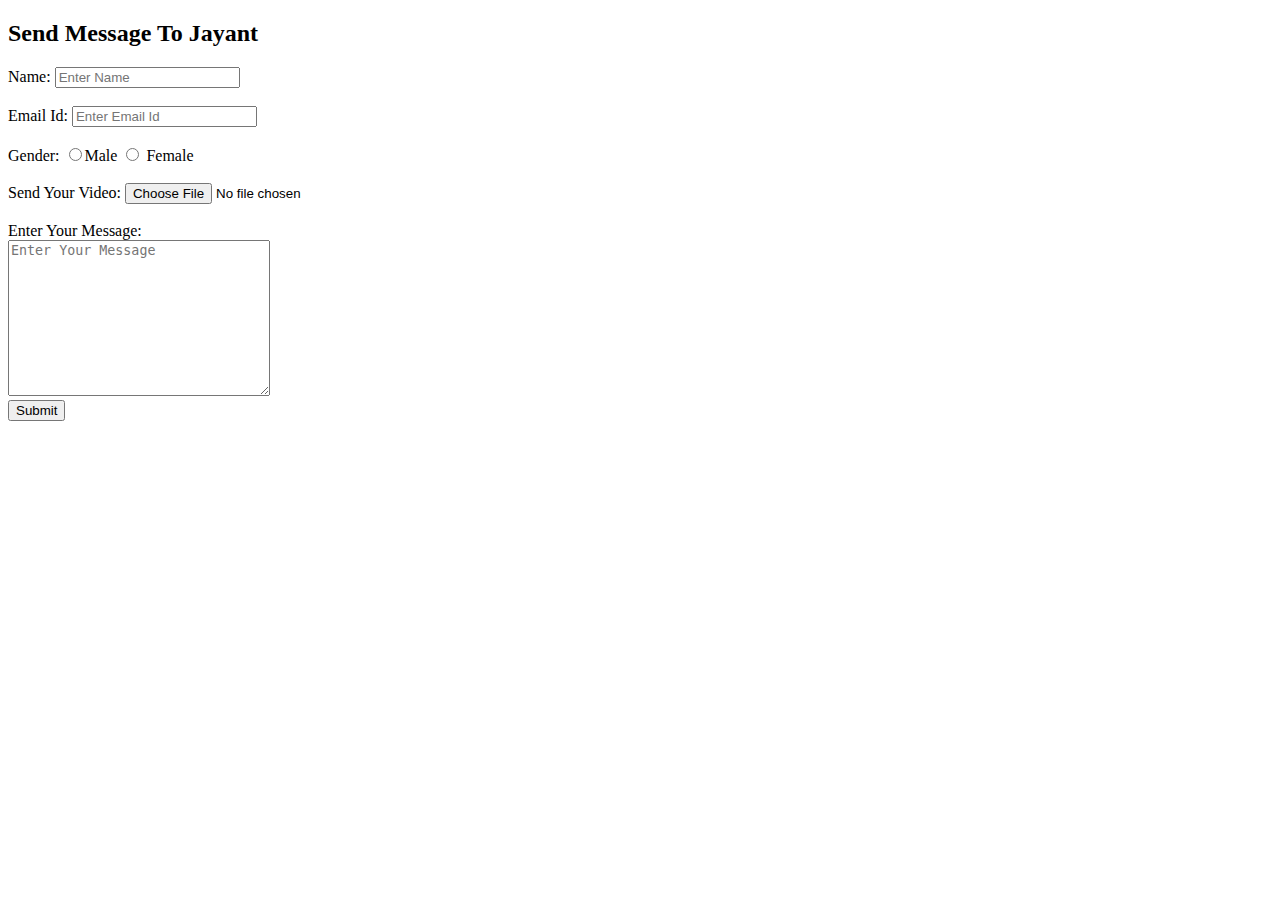
==== textme.html @ 2aa1e4fd "Added Info regarding me & send message to me" ====
<!DOCTYPE html>
<html lang="en">
<head>
    <meta charset="UTF-8">
    <meta http-equiv="X-UA-Compatible" content="IE=edge">
    <meta name="viewport" content="width=device-width, initial-scale=1.0">
    <title>Send Message To Jayant</title>
</head>
<body>
    <h2> Send Message To Jayant</h2>
    <form action="mailto: baidjayant2002@gmail.com" method="post" enctype="text/plain">
        <label for="Name">Name:
        <input type="text" name="Name" id="Name" placeholder="Enter Name">
        </label>
        <br>
        <br>
        <label for="email">Email Id:
            <input type="email" name="Email" id="email" placeholder="Enter Email Id">
        </label>
        <br>
        <br>
        Gender:
        <label for="Male">
            <input type="radio" name="Gender" id="Male">Male
        </label>
        <label for="Female">
            <input type="radio" name="Gender" id="Female"> Female
        </label>
        <br>
        <br>
        <label for="Video">
            Send Your Video: <input type="file" name="Video" id="Video">
        </label>
        <br><br>
        <label for="Message">
            Enter Your Message:
            <br>
            <textarea name="Message" id="Message" cols="30" rows="10" placeholder="Enter Your Message"></textarea>
        </label>
        <br>
        <input type="submit" name="" id="">
        <br>
    </form>
</body>
</html>
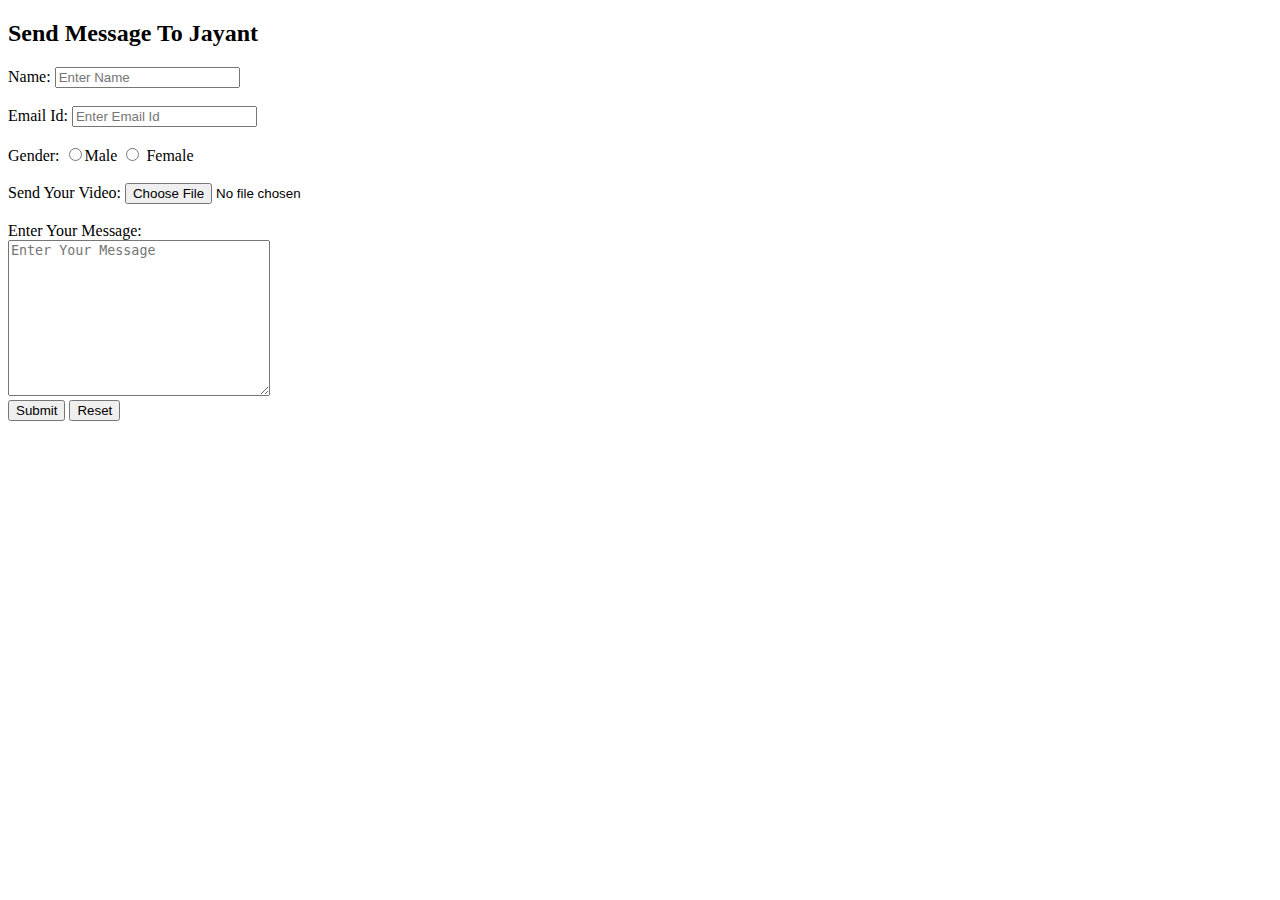
==== commit 07b3370d: "Added reset button" ====
--- a/textme.html
+++ b/textme.html
@@ -39,7 +39,7 @@
         </label>
         <br>
         <input type="submit" name="" id="">
-        <br>
+        <input type="reset" value="Reset" name="Reset">
     </form>
 </body>
-</html>+</html>
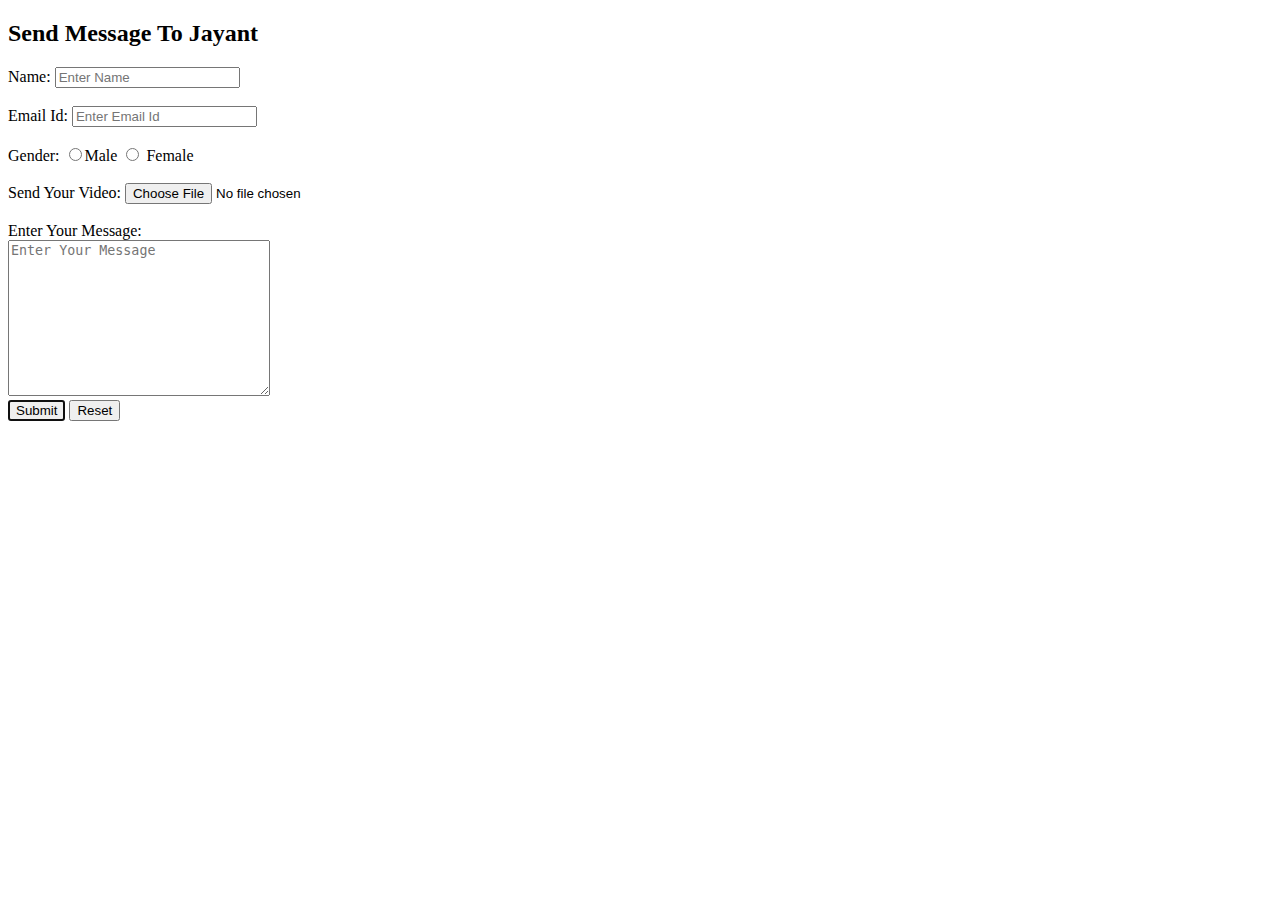
==== commit 5b5ca1ec: "Add icons in the title of web page" ====
--- a/textme.html
+++ b/textme.html
@@ -4,6 +4,7 @@
     <meta charset="UTF-8">
     <meta http-equiv="X-UA-Compatible" content="IE=edge">
     <meta name="viewport" content="width=device-width, initial-scale=1.0">
+    <link rel="icon" type="image/jpg" href="/Web Development/Project1/images/message.png">
     <title>Send Message To Jayant</title>
 </head>
 <body>
@@ -38,8 +39,9 @@
             <textarea name="Message" id="Message" cols="30" rows="10" placeholder="Enter Your Message"></textarea>
         </label>
         <br>
-        <input type="submit" name="" id="">
-        <input type="reset" value="Reset" name="Reset">
+        <input type="submit" name="" id="" autofocus>
+        
+        <input type="reset" value="Reset" name="Reset" autofocus>
     </form>
 </body>
-</html>
+</html>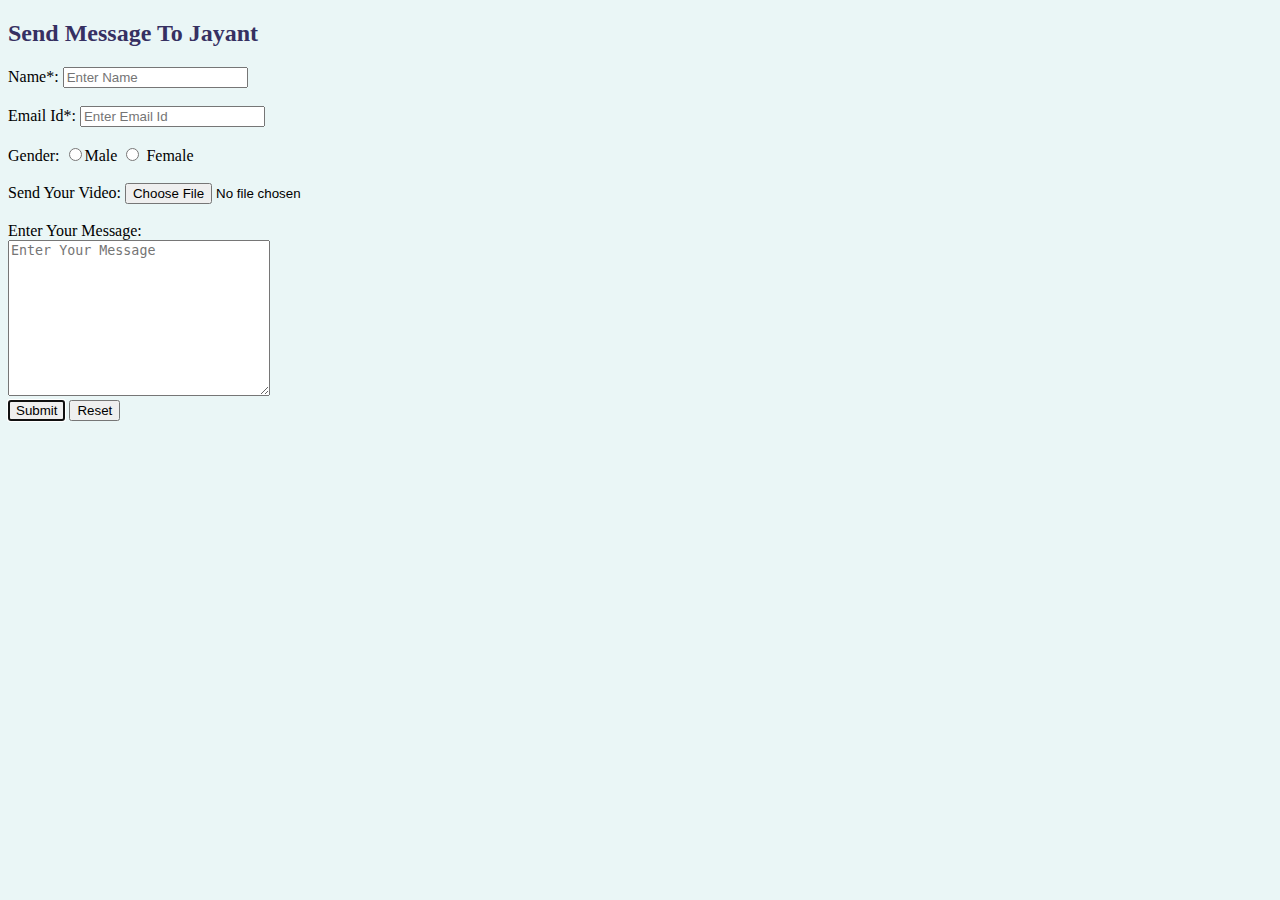
==== commit 17f0eb3c: "Use basic CSS" ====
--- a/textme.html
+++ b/textme.html
@@ -4,19 +4,20 @@
     <meta charset="UTF-8">
     <meta http-equiv="X-UA-Compatible" content="IE=edge">
     <meta name="viewport" content="width=device-width, initial-scale=1.0">
-    <link rel="icon" type="image/jpg" href="/Web Development/Project1/images/message.png">
+    <link rel="icon" type="image/jpg" href="images/message.png">
     <title>Send Message To Jayant</title>
+    <link rel="stylesheet" href="css/styles.css">
 </head>
 <body>
     <h2> Send Message To Jayant</h2>
     <form action="mailto: baidjayant2002@gmail.com" method="post" enctype="text/plain">
-        <label for="Name">Name:
-        <input type="text" name="Name" id="Name" placeholder="Enter Name">
+        <label for="Name">Name*:
+        <input type="text" name="Name" id="Name" placeholder="Enter Name" required>
         </label>
         <br>
         <br>
-        <label for="email">Email Id:
-            <input type="email" name="Email" id="email" placeholder="Enter Email Id">
+        <label for="email">Email Id*:
+            <input type="email" name="Email" id="email" placeholder="Enter Email Id" required>
         </label>
         <br>
         <br>
--- a/css/styles.css
+++ b/css/styles.css
@@ -0,0 +1,30 @@
+body{
+    background-color: #EAF6F6;
+    font-family: cursive;
+}
+
+hr{
+    /* background-color: red; */
+    border-color: grey;
+    /* border-style: dotted none none; */
+    border-style: none;
+    border-top-style: dotted;
+    border-width: 5px;
+    width: 5%;
+}
+h1{
+    color: crimson ;
+}
+h2{
+    color: #363062;
+    
+}
+h3{
+    color: #363062;
+    font-family:'Lucida Sans', 'Lucida Sans Regular', 'Lucida Grande', 'Lucida Sans Unicode', Geneva, Verdana, sans-serif;
+}
+summary{
+    color: #363062;
+    font-family:'Lucida Sans', 'Lucida Sans Regular', 'Lucida Grande', 'Lucida Sans Unicode', Geneva, Verdana, sans-serif;
+    font-size: 17px;
+}